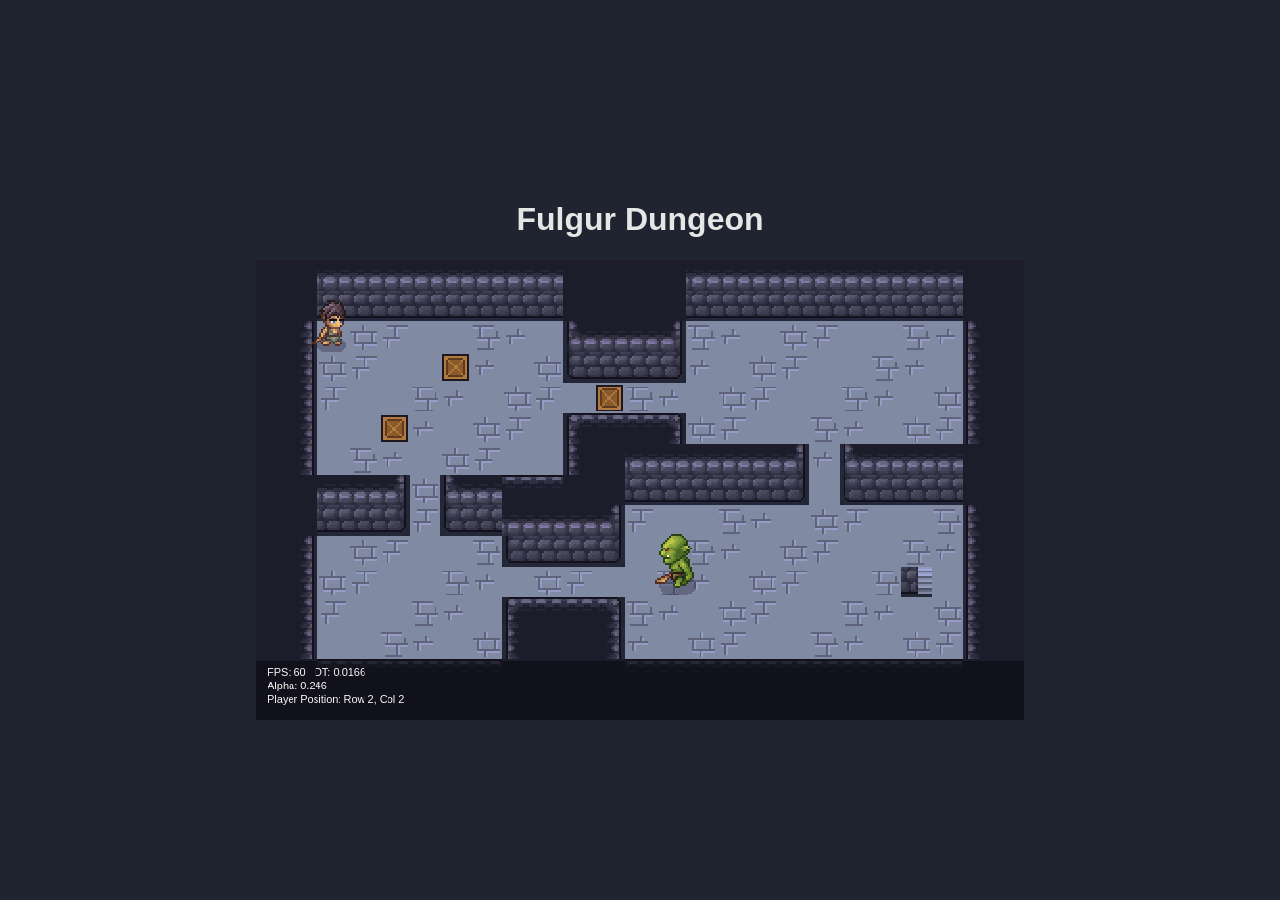
==== index.html @ 263c198f "Move collision into world.js and add pushable crates Extract simulationStep, start the game after al" ====
<!DOCTYPE html>
<html lang="de">
<head>
<meta charset="UTF-8">
<title>Fulgur Dungeon</title>
<link rel="stylesheet" href="index.css">
<style>
  body{margin:0;background:#1f2430;display:flex;flex-direction:column;
    align-items:center;justify-content:center;min-height:100vh;
    font-family:sans-serif;color:#e6e6e6}
  canvas {
  display: block;
  width: 100%;
  max-width: 768px;
  height: auto;
  image-rendering: pixelated;
  touch-action: none;
  }
  p{font-size:13px;color:#8a939f}
</style>
</head>
<body>
  <h1>Fulgur Dungeon </h1>
  <canvas id="game" width="800" height="480"></canvas>

  <div id="dpad">
  <button data-dir="up">▲</button>
  <button data-dir="left">◀</button>
  <button data-dir="right">▶</button>
  <button data-dir="down">▼</button>
</div>
  <script src="game.js"></script>
  <script src="world.js"></script>
  <script src="sprites.js"></script>
</body>
</html>
---- index.css ----
#dpad { display: none; }
/*
@media (pointer: coarse) {
  #dpad {
    display: grid;
    position: fixed;
    left: 16px;
    bottom: 16px;
    z-index: 10;
    grid-template-columns: repeat(3, 56px);
    grid-template-rows: repeat(3, 56px);
    gap: 4px;
  }
  #dpad button {
    font-size: 22px;
    border: none;
    border-radius: 12px;
    background: rgba(44, 62, 80, 0.55);
    color: #fafaf8;
    touch-action: none;
    user-select: none;
    -webkit-tap-highlight-color: transparent;
    backdrop-filter: blur(2px);
  }
  #dpad button:active { background: rgba(200, 16, 46, 0.85); }
  #dpad [data-dir="up"]    { grid-area: 1 / 2; }
  #dpad [data-dir="left"]  { grid-area: 2 / 1; }
  #dpad [data-dir="right"] { grid-area: 2 / 3; }
  #dpad [data-dir="down"]  { grid-area: 3 / 2; }
}
*/
@media (pointer: coarse) {
  body { min-height: 100dvh; overflow: hidden; }
  h1, p { display: none; }
}

@media (pointer: coarse) and (orientation: landscape) {
  canvas { width: auto; height: 100dvh; max-width: 800px; }
}
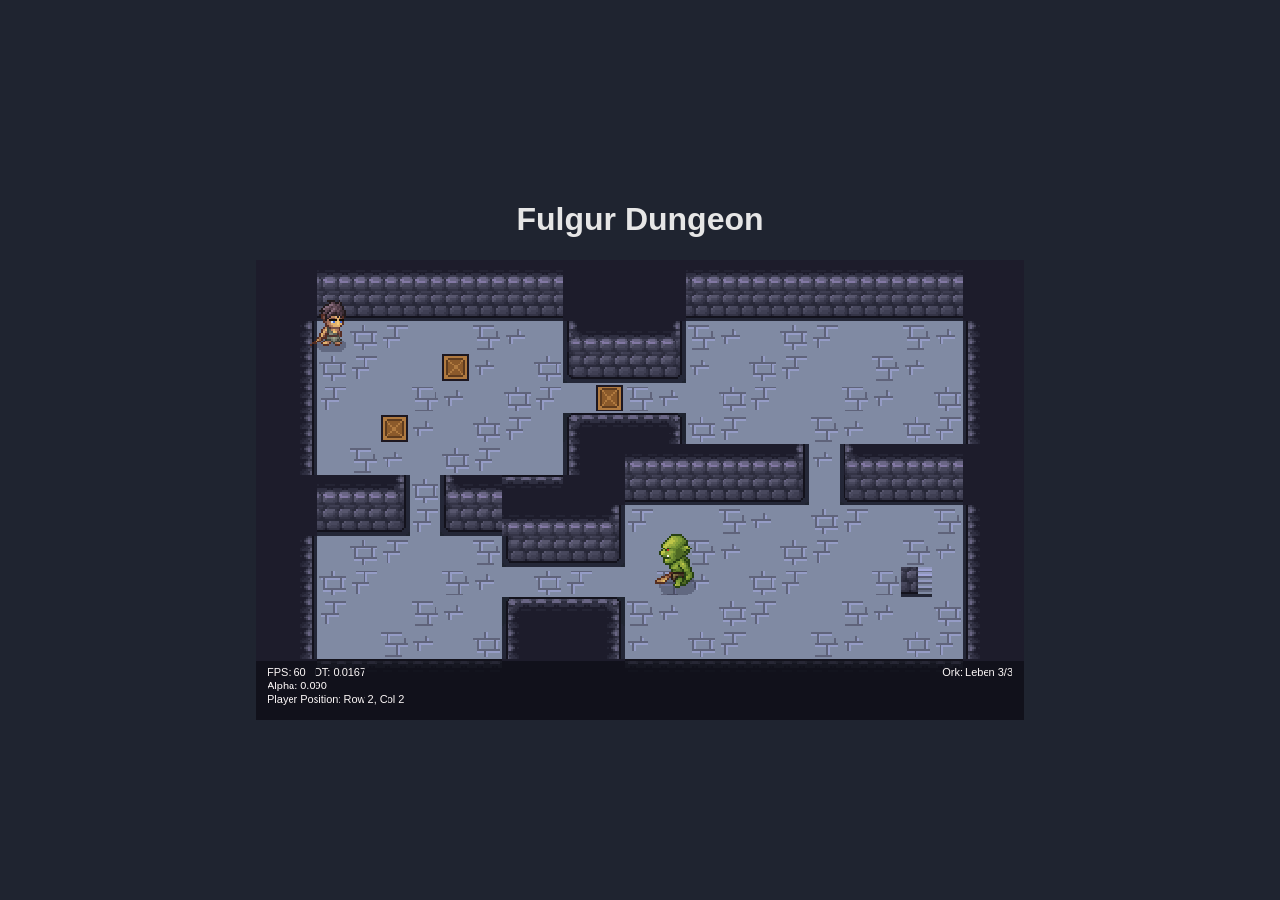
==== commit 585abf77: "Add hit points and a Health component Hero has 5 and the orc 3 hit points. Health counts down the in" ====
--- a/index.html
+++ b/index.html
@@ -22,15 +22,10 @@
 <body>
   <h1>Fulgur Dungeon </h1>
   <canvas id="game" width="800" height="480"></canvas>
-
-  <div id="dpad">
-  <button data-dir="up">▲</button>
-  <button data-dir="left">◀</button>
-  <button data-dir="right">▶</button>
-  <button data-dir="down">▼</button>
 </div>
   <script src="game.js"></script>
   <script src="world.js"></script>
   <script src="sprites.js"></script>
+  <script src="combat.js"></script>
 </body>
 </html>
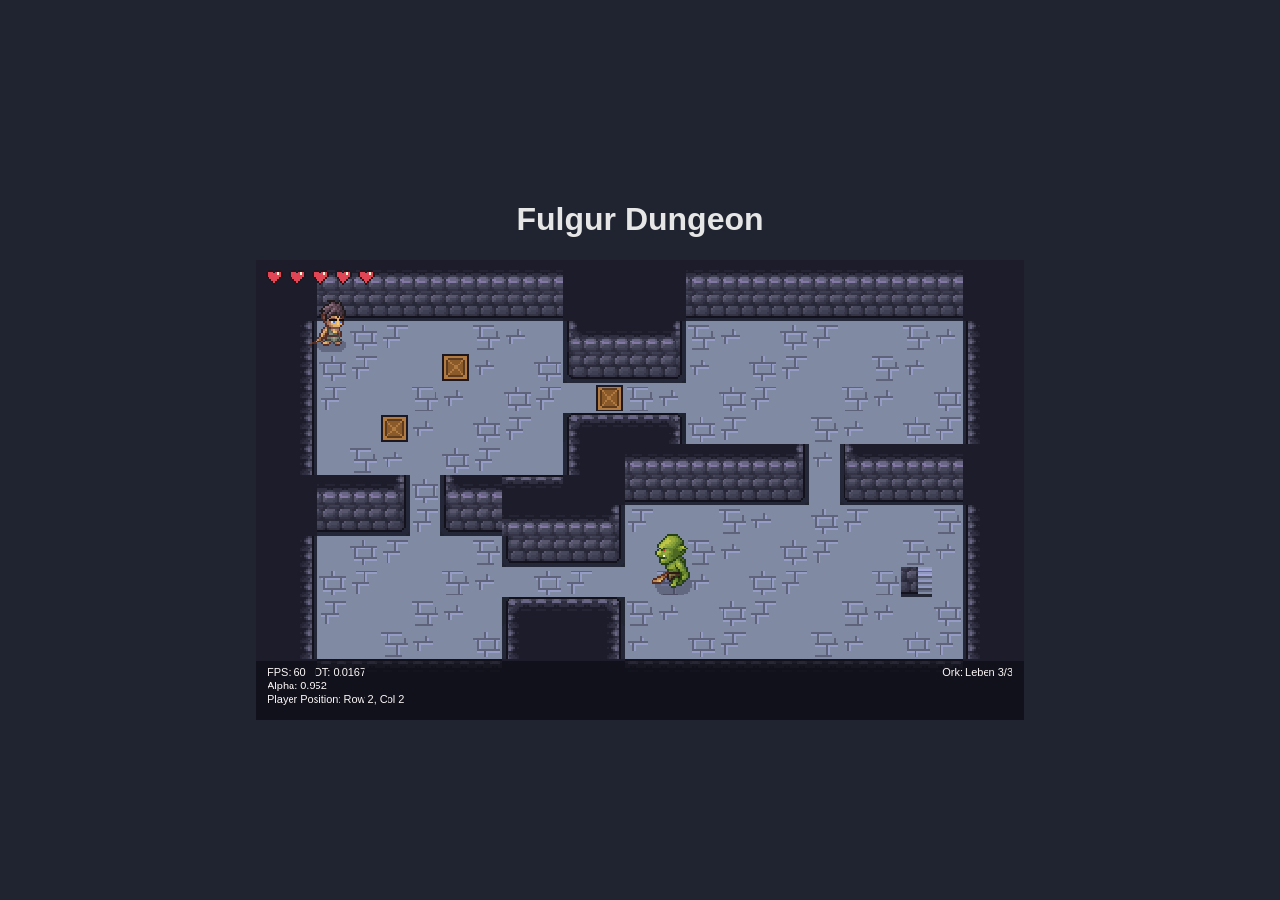
==== commit f5709e31: "Show hearts in the HUD" ====
--- a/index.html
+++ b/index.html
@@ -27,5 +27,6 @@
   <script src="world.js"></script>
   <script src="sprites.js"></script>
   <script src="combat.js"></script>
+  <script src="hud.js"></script>
 </body>
 </html>
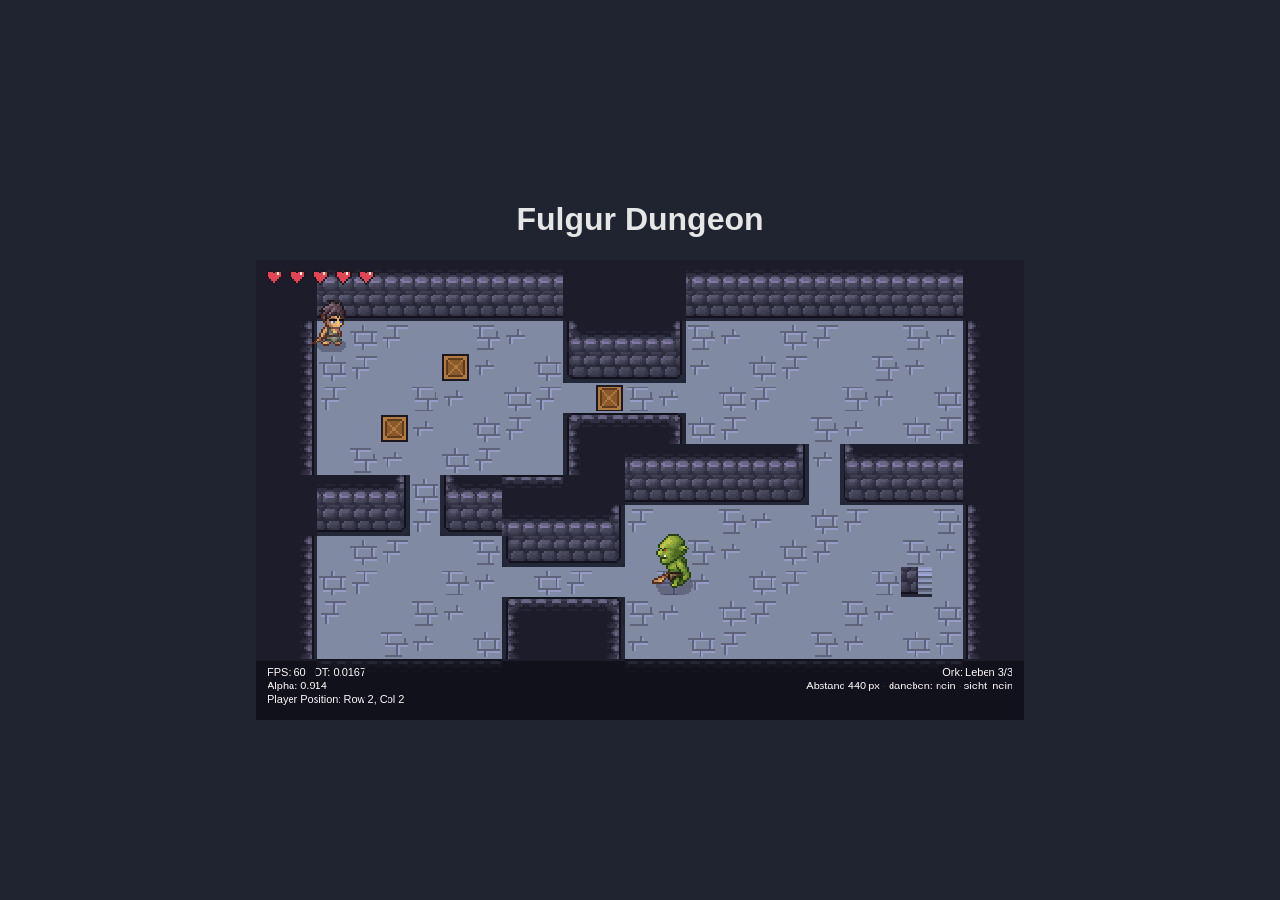
==== commit 1e3c87a5: "Added enemy.js, perceive and hasLineOfSight function" ====
--- a/index.html
+++ b/index.html
@@ -27,6 +27,7 @@
   <script src="world.js"></script>
   <script src="sprites.js"></script>
   <script src="combat.js"></script>
+  <script src="enemy.js"></script>
   <script src="hud.js"></script>
 </body>
 </html>
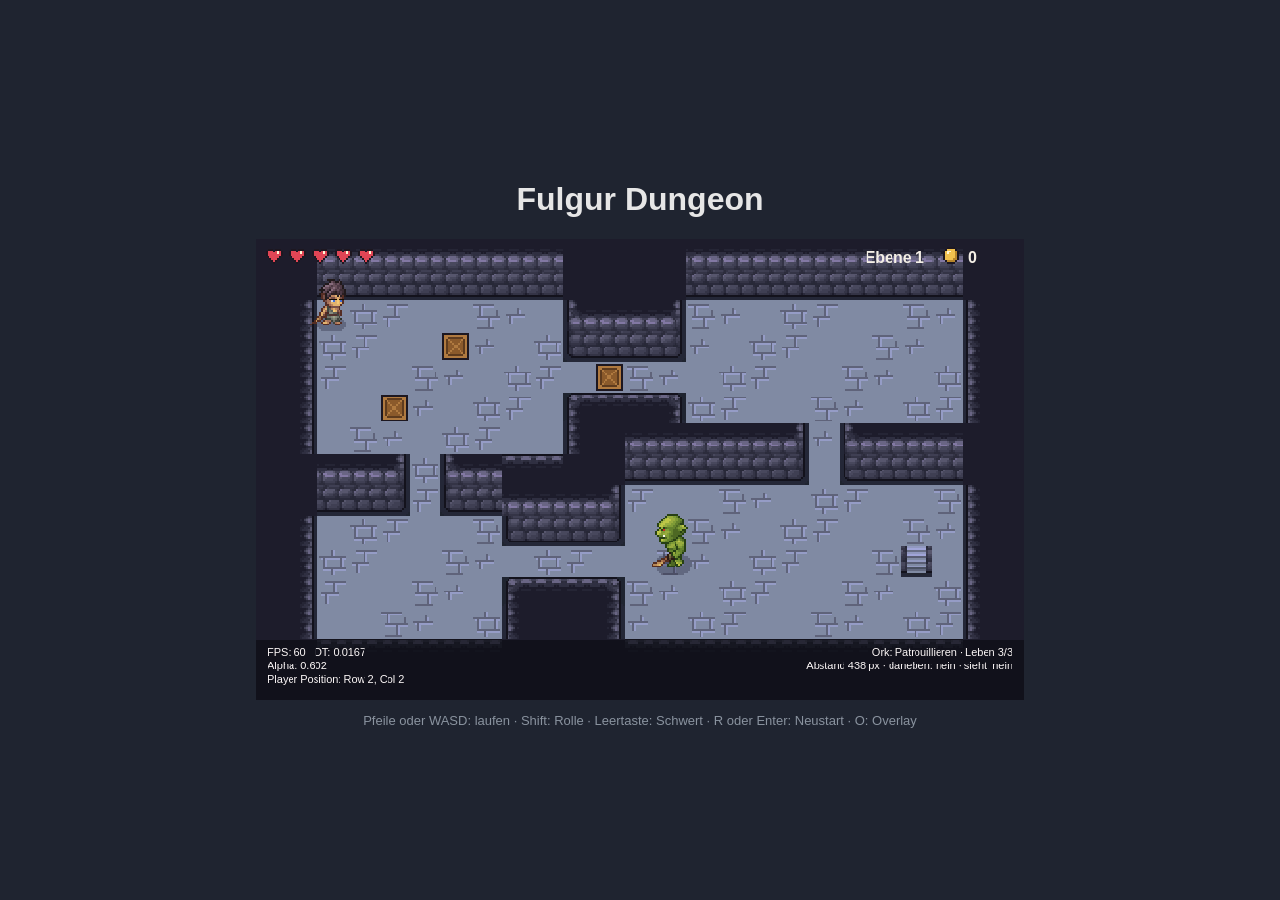
==== commit d30f6d94: "Add level depth tracking and stairs entity for level transition" ====
--- a/index.html
+++ b/index.html
@@ -22,6 +22,7 @@
 <body>
   <h1>Fulgur Dungeon </h1>
   <canvas id="game" width="800" height="480"></canvas>
+  <p>Pfeile oder WASD: laufen · Shift: Rolle · Leertaste: Schwert · R oder Enter: Neustart · O: Overlay</p>
 </div>
   <script src="game.js"></script>
   <script src="world.js"></script>
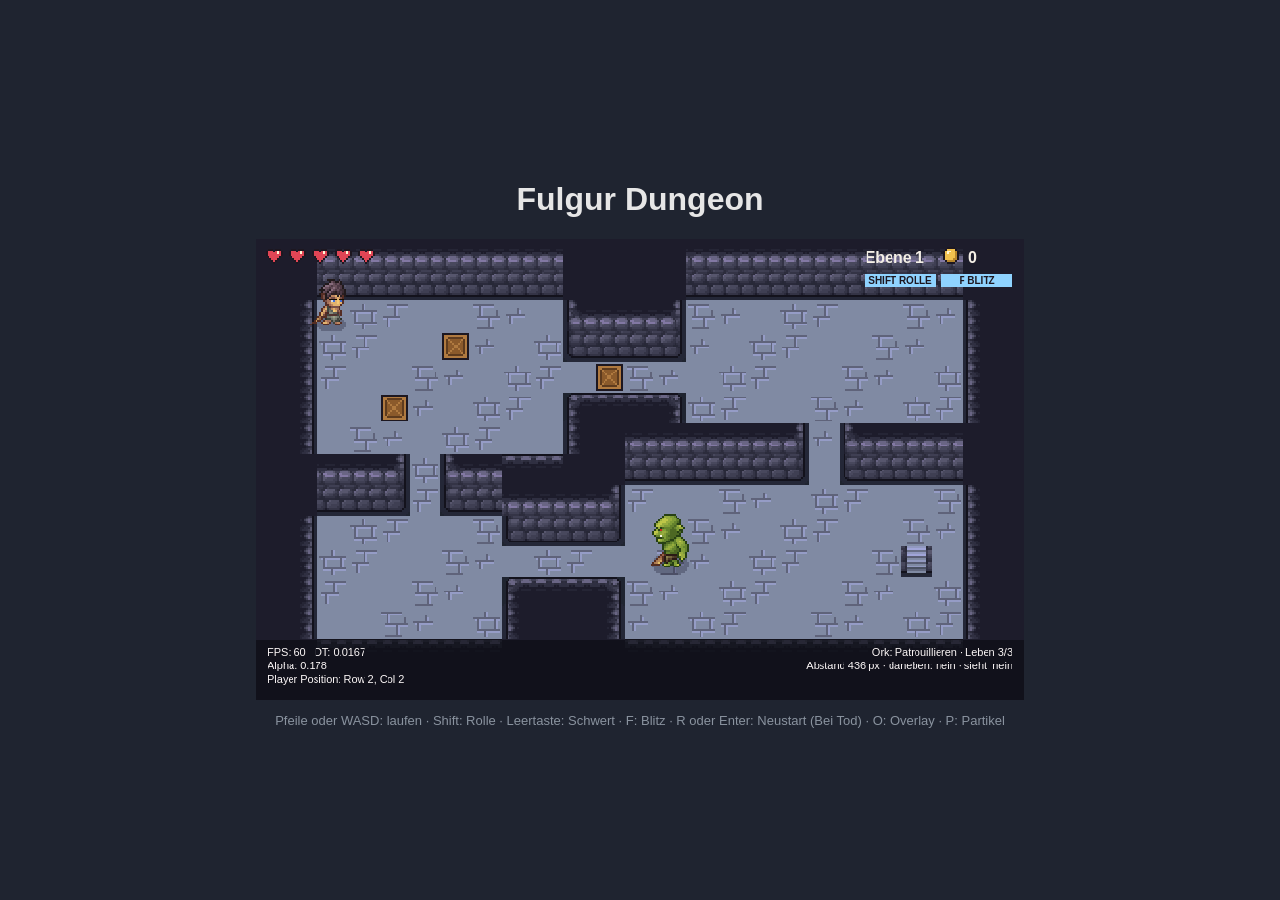
==== commit 82fc4f5e: "Added Bolt, show cooldowns for roll and bolt" ====
--- a/index.html
+++ b/index.html
@@ -22,7 +22,7 @@
 <body>
   <h1>Fulgur Dungeon </h1>
   <canvas id="game" width="800" height="480"></canvas>
-  <p>Pfeile oder WASD: laufen · Shift: Rolle · Leertaste: Schwert · R oder Enter: Neustart · O: Overlay</p>
+  <p>Pfeile oder WASD: laufen · Shift: Rolle · Leertaste: Schwert · F: Blitz · R oder Enter: Neustart (Bei Tod) · O: Overlay · P: Partikel</p>
 </div>
   <script src="game.js"></script>
   <script src="world.js"></script>
@@ -30,5 +30,6 @@
   <script src="combat.js"></script>
   <script src="enemy.js"></script>
   <script src="hud.js"></script>
+  <script src="effects.js"></script>
 </body>
 </html>
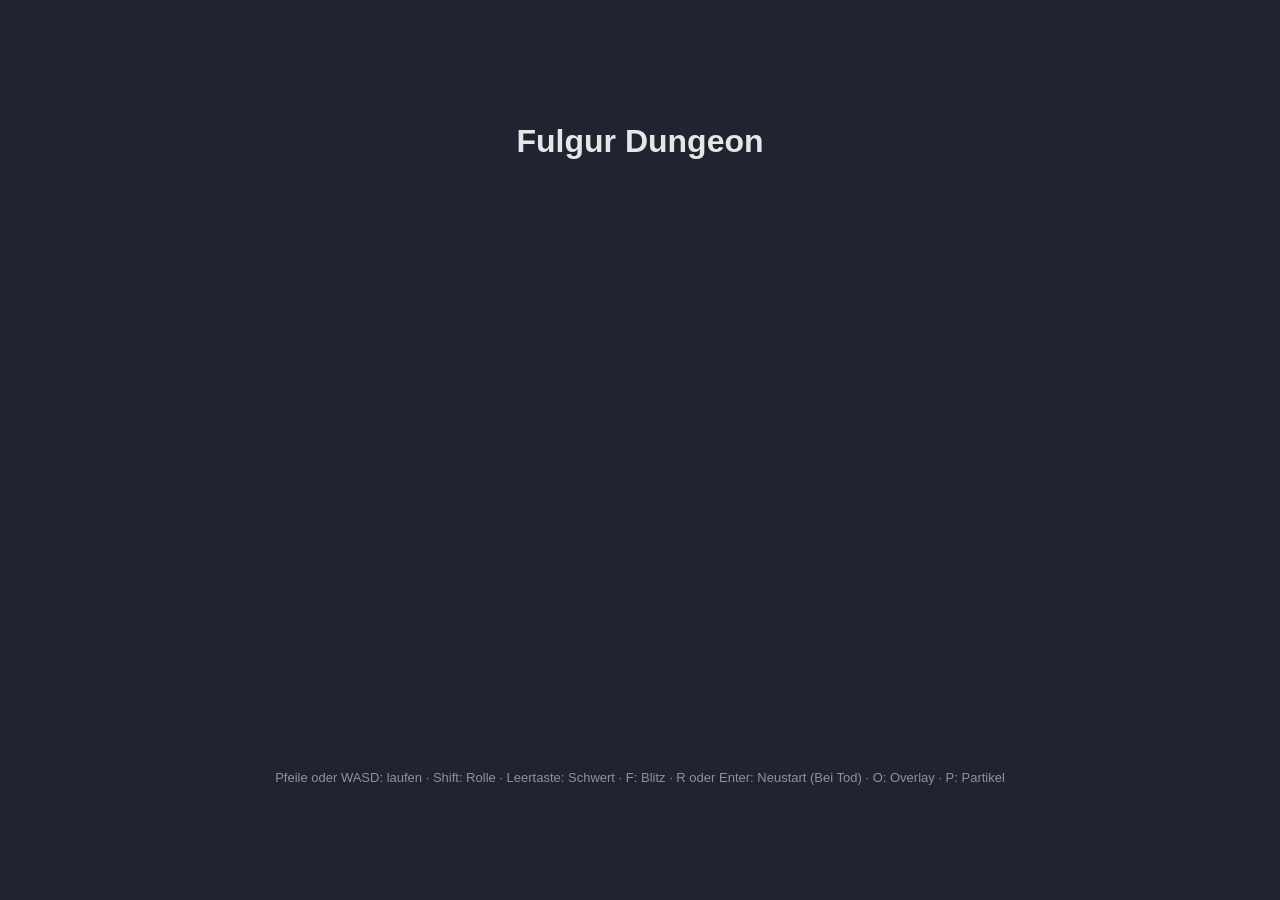
==== commit 746506cc: "Added Mapgen, added Enemybudget, changed Patrolfunction" ====
--- a/index.html
+++ b/index.html
@@ -10,8 +10,8 @@
     font-family:sans-serif;color:#e6e6e6}
   canvas {
   display: block;
-  width: 100%;
-  max-width: 768px;
+  width: auto;
+  max-width: 100%;
   height: auto;
   image-rendering: pixelated;
   touch-action: none;
@@ -21,11 +21,11 @@
 </head>
 <body>
   <h1>Fulgur Dungeon </h1>
-  <canvas id="game" width="800" height="480"></canvas>
+  <canvas id="game" width="1024" height="576"></canvas>
   <p>Pfeile oder WASD: laufen · Shift: Rolle · Leertaste: Schwert · F: Blitz · R oder Enter: Neustart (Bei Tod) · O: Overlay · P: Partikel</p>
-</div>
   <script src="game.js"></script>
   <script src="world.js"></script>
+  <script src="mapgen.js"></script>
   <script src="sprites.js"></script>
   <script src="combat.js"></script>
   <script src="enemy.js"></script>
--- a/index.css
+++ b/index.css
@@ -1,34 +1,3 @@
-#dpad { display: none; }
-/*
-@media (pointer: coarse) {
-  #dpad {
-    display: grid;
-    position: fixed;
-    left: 16px;
-    bottom: 16px;
-    z-index: 10;
-    grid-template-columns: repeat(3, 56px);
-    grid-template-rows: repeat(3, 56px);
-    gap: 4px;
-  }
-  #dpad button {
-    font-size: 22px;
-    border: none;
-    border-radius: 12px;
-    background: rgba(44, 62, 80, 0.55);
-    color: #fafaf8;
-    touch-action: none;
-    user-select: none;
-    -webkit-tap-highlight-color: transparent;
-    backdrop-filter: blur(2px);
-  }
-  #dpad button:active { background: rgba(200, 16, 46, 0.85); }
-  #dpad [data-dir="up"]    { grid-area: 1 / 2; }
-  #dpad [data-dir="left"]  { grid-area: 2 / 1; }
-  #dpad [data-dir="right"] { grid-area: 2 / 3; }
-  #dpad [data-dir="down"]  { grid-area: 3 / 2; }
-}
-*/
 @media (pointer: coarse) {
   body { min-height: 100dvh; overflow: hidden; }
   h1, p { display: none; }
@@ -36,4 +5,4 @@
 
 @media (pointer: coarse) and (orientation: landscape) {
   canvas { width: auto; height: 100dvh; max-width: 800px; }
-}+}
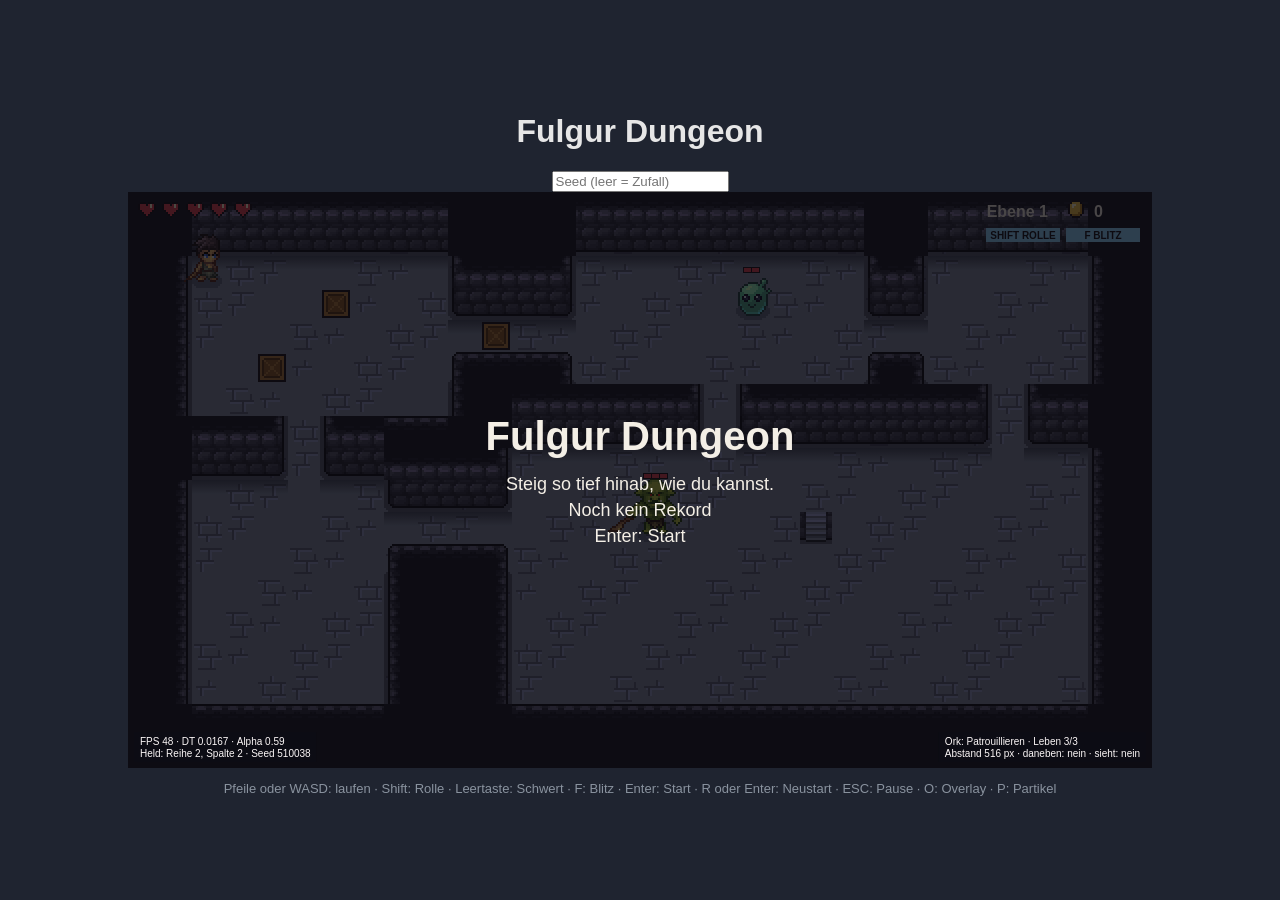
==== commit d2b87a06: "Add start screen, pause, game over with record and seed input" ====
--- a/index.html
+++ b/index.html
@@ -21,8 +21,9 @@
 </head>
 <body>
   <h1>Fulgur Dungeon </h1>
+  <input id="seed" inputmode="numeric" maxlength="6" placeholder="Seed (leer = Zufall)" oninput="this.value = this.value.replace(/\D/g, '')">
   <canvas id="game" width="1024" height="576"></canvas>
-  <p>Pfeile oder WASD: laufen · Shift: Rolle · Leertaste: Schwert · F: Blitz · R oder Enter: Neustart (Bei Tod) · O: Overlay · P: Partikel</p>
+  <p>Pfeile oder WASD: laufen · Shift: Rolle · Leertaste: Schwert · F: Blitz · Enter: Start · R oder Enter: Neustart · ESC: Pause · O: Overlay · P: Partikel</p>
   <script src="game.js"></script>
   <script src="world.js"></script>
   <script src="mapgen.js"></script>
